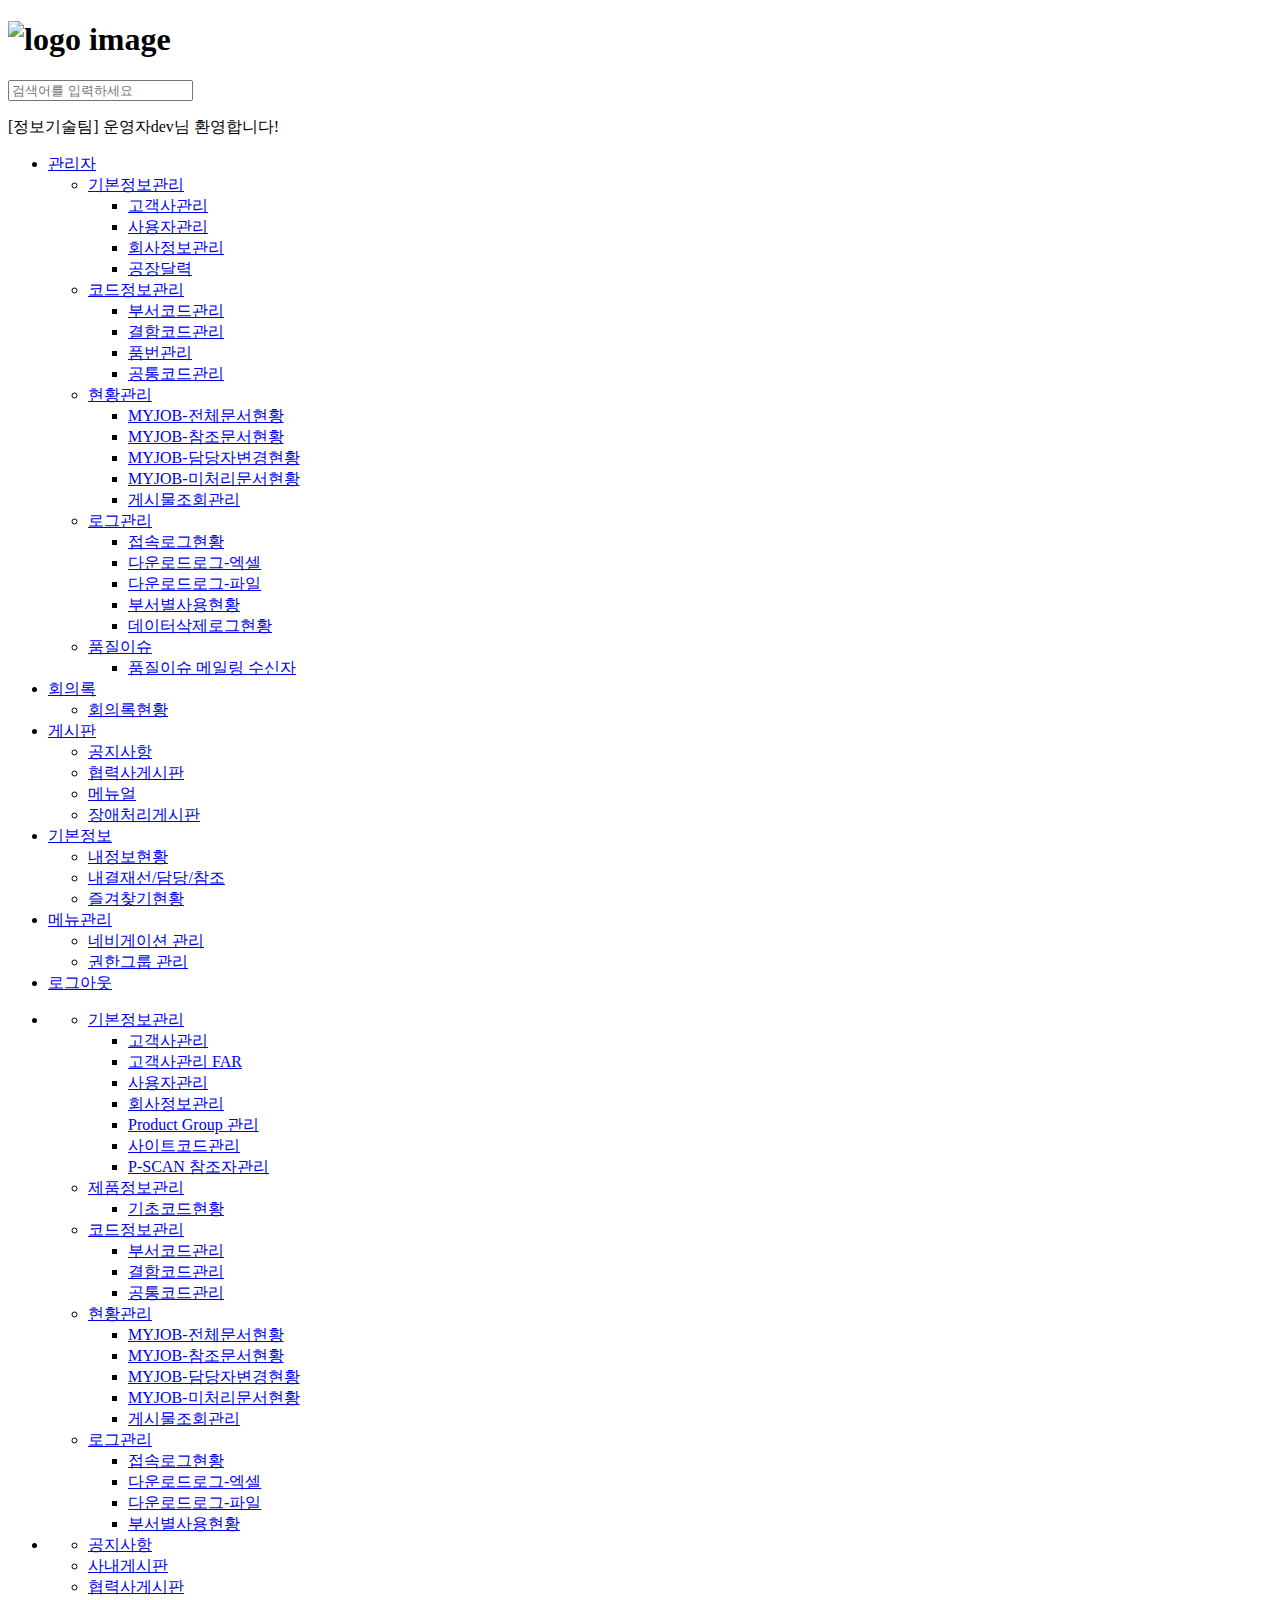
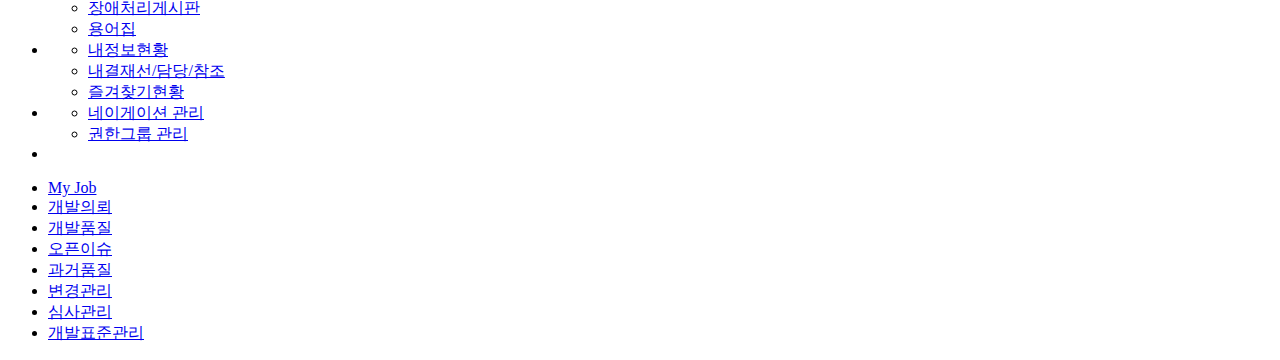
==== topmenu.html @ 82decfd1 "탭메뉴 기능 추가, html안에 html넣기 전" ====
<!DOCTYPE html>
<html lang="ko">

<head>
  <meta charset="UTF-8">
  <meta name="viewport" content="width=device-width, initial-scale=1.0">
  <title>Document</title>
</head>

<body>
  <header id="topmenu">
    <div class="header-container">
      <h1 class="logo-img"><img src="image/logo.jpg" alt="logo image"></h1>
      <div class="header-2f">
        <div class="search">
          <input type="search" placeholder="검색어를 입력하세요" name="" id="">
          <i class="fa-solid fa-magnifying-glass"></i>
        </div>
        <div class="gnb-wrap">
          <div class="admin">
            <p>[정보기술팀] <span>운영자dev님 환영합니다!</span></p>
          </div>
          <div id="gnb">
            <ul class="sub-menu0">
              <li><a href="#">관리자</a>
                <div class="sub-menu1">
                  <ul>
                    <li><a href="#">기본정보관리 <i class="fa-solid fa-chevron-right"></i></a>
                      <div class="sub-menu2">
                        <ul>
                          <li><a href="#">고객사관리</a></li>
                          <li><a href="#">사용자관리</a></li>
                          <li><a href="#">회사정보관리</a></li>
                          <li><a href="#">공장달력</a></li>
                        </ul>
                      </div>
                    </li>
                    <li><a href="#">코드정보관리<i class="fa-solid fa-chevron-right"></i></a>
                      <div class="sub-menu2">
                        <ul>
                          <li><a href="#">부서코드관리</a></li>
                          <li><a href="#">결함코드관리</a></li>
                          <li><a href="#">품번관리</a></li>
                          <li><a href="#">공통코드관리</a></li>
                        </ul>
                      </div>
                    </li>
                    <li><a href="#">현황관리<i class="fa-solid fa-chevron-right"></i></a>
                      <div class="sub-menu2">
                        <ul>
                          <li><a href="#">MYJOB-전체문서현황</a></li>
                          <li><a href="#">MYJOB-참조문서현황</a></li>
                          <li><a href="#">MYJOB-담당자변경현황</a></li>
                          <li><a href="#">MYJOB-미처리문서현황</a></li>
                          <li><a href="#">게시물조회관리</a></li>
                        </ul>
                      </div>
                    </li>
                    <li><a href="#">로그관리<i class="fa-solid fa-chevron-right"></i></a>
                      <div class="sub-menu2">
                        <ul>
                          <li><a href="#">접속로그현황</a></li>
                          <li><a href="#">다운로드로그-엑셀</a></li>
                          <li><a href="#">다운로드로그-파일</a></li>
                          <li><a href="#">부서별사용현황</a></li>
                          <li><a href="#">데이터삭제로그현황</a></li>
                        </ul>
                      </div>
                    </li>
                    <li><a href="#">품질이슈<i class="fa-solid fa-chevron-right"></i></a>
                      <div class="sub-menu2">
                        <ul>
                          <li><a href="#">품질이슈 메일링 수신자</a></li>
                        </ul>
                      </div>
                    </li>
                  </ul>
                </div>
              </li>
              <li><a href="#">회의록</a>
                <div class="sub-menu1">
                  <ul>
                    <li><a href="#">회의록현황</a></li>
                  </ul>
                </div>
              </li>
              <li><a href="#">게시판</a>
                <div class="sub-menu1">
                  <ul>
                    <li><a href="#">공지사항</a></li>
                    <li><a href="#">협력사게시판</a></li>
                    <li><a href="#">메뉴얼</a></li>
                    <li><a href="#">장애처리게시판</a></li>
                  </ul>
                </div>
              </li>
              <li><a href="#">기본정보</a>
                <div class="sub-menu1">
                  <ul>
                    <li><a href="#">내정보현황</a></li>
                    <li><a href="#">내결재선/담당/참조</a></li>
                    <li><a href="#">즐겨찾기현황</a></li>
                  </ul>
                </div>
              </li>
              <li><a href="#">메뉴관리</a>
                <div class="sub-menu1">
                  <ul>
                    <li><a href="#">네비게이션 관리</a></li>
                    <li><a href="#">권한그룹 관리</a></li>
                  </ul>
                </div>
              </li>
              <li><a href="#">로그아웃</a></li>
            </ul>
          </div>
          <div id="gnb-mobile">
            <ul class="sub-menu0">
              <li>
                <a href="#"><i class="fas fa-user-tie"></i></a>
                <div class="sub-menu1">
                  <ul>
                    <li><a href="#">기본정보관리<i class="fa-solid fa-plus"></i></a>
                    </li>
                    <div class="sub-menu2">
                      <ul>
                        <li><a href="#">고객사관리</a></li>
                        <li><a href="#">고객사관리 FAR</a></li>
                        <li><a href="#">사용자관리</a></li>
                        <li><a href="#">회사정보관리</a></li>
                        <li><a href="#">Product Group 관리</a></li>
                        <li><a href="#">사이트코드관리</a></li>
                        <li><a href="#">P-SCAN 참조자관리</a></li>
                      </ul>
                    </div>
                    <li><a href="#">제품정보관리<i class="fa-solid fa-plus"></i></a>
                    </li>
                    <div class="sub-menu2">
                      <ul>
                        <li><a href="#">기초코드현황</a></li>
                      </ul>
                    </div>
                    <li><a href="#">코드정보관리<i class="fa-solid fa-plus"></i></i></a>
                    </li>
                    <div class="sub-menu2">
                      <ul>
                        <li><a href="#">부서코드관리</a></li>
                        <li><a href="#">결함코드관리</a></li>
                        <li><a href="#">공통코드관리</a></li>
                      </ul>
                    </div>
                    <li><a href="#">현황관리<i class="fa-solid fa-plus"></i></a>
                    </li>
                    <div class="sub-menu2">
                      <ul>
                        <li><a href="#">MYJOB-전체문서현황</a></li>
                        <li><a href="#">MYJOB-참조문서현황</a></li>
                        <li><a href="#">MYJOB-담당자변경현황</a></li>
                        <li><a href="#">MYJOB-미처리문서현황</a></li>
                        <li><a href="#">게시물조회관리</a></li>
                      </ul>
                    </div>
                    <li><a href="#">로그관리<i class="fa-solid fa-plus"></i></a>
                    </li>
                    <div class="sub-menu2">
                      <ul>
                        <li><a href="#">접속로그현황</a></li>
                        <li><a href="#">다운로드로그-엑셀</a></li>
                        <li><a href="#">다운로드로그-파일</a></li>
                        <li><a href="#">부서별사용현황</a></li>
                      </ul>
                    </div>
                  </ul>
                </div>
              </li>
              <li>
                <a href="#"><i class="fas fa-chalkboard"></i></a>
                <div class="sub-menu1">
                  <ul>
                    <li><a href="#">공지사항</a></li>
                    <li><a href="#">사내게시판</a></li>
                    <li><a href="#">협력사게시판</a></li>
                    <li><a href="#">장애처리게시판</a></li>
                    <li><a href="#">용어집</a></li>
                  </ul>
                </div>
              </li>
              <li>
                <a href="#"><i class="fas fa-user"></i></a>
                <div class="sub-menu1">
                  <ul>
                    <li><a href="#">내정보현황</a></li>
                    <li><a href="#">내결재선/담당/참조</a></li>
                    <li><a href="#">즐겨찾기현황</a></li>
                  </ul>
                </div>
              </li>
              <li>
                <a href="#"><i class="fa-brands fa-elementor"></i></a>
                <div class="sub-menu1">
                  <ul>
                    <li><a href="#">네이게이션 관리</a></li>
                    <li><a href="#">권한그룹 관리</a></li>
                  </ul>
                </div>
              </li>
              <li><a href="#"><i class="fa-solid fa-right-from-bracket"></i></a></li>
            </ul>

          </div>
        </div>
      </div>
      <div class="header-1f">
        <div class="main-gnb">
          <ul>
            <li><a href="#"><span>My Job</span></a></li>
            <li><a href="#"><span>개발의뢰</span></a></li>
            <li><a href="#"><span>개발품질</span></a></li>
            <li><a href="#"><span>오픈이슈</span></a></li>
            <li><a href="#"><span>과거품질</span></a></li>
            <li><a href="#"><span>변경관리</span></a></li>
            <li><a href="#"><span>심사관리</span></a></li>
            <li><a href="#"><span>개발표준관리</span></a></li>
          </ul>
        </div>
      </div>
    </div>
  </header>
</body>

</html>
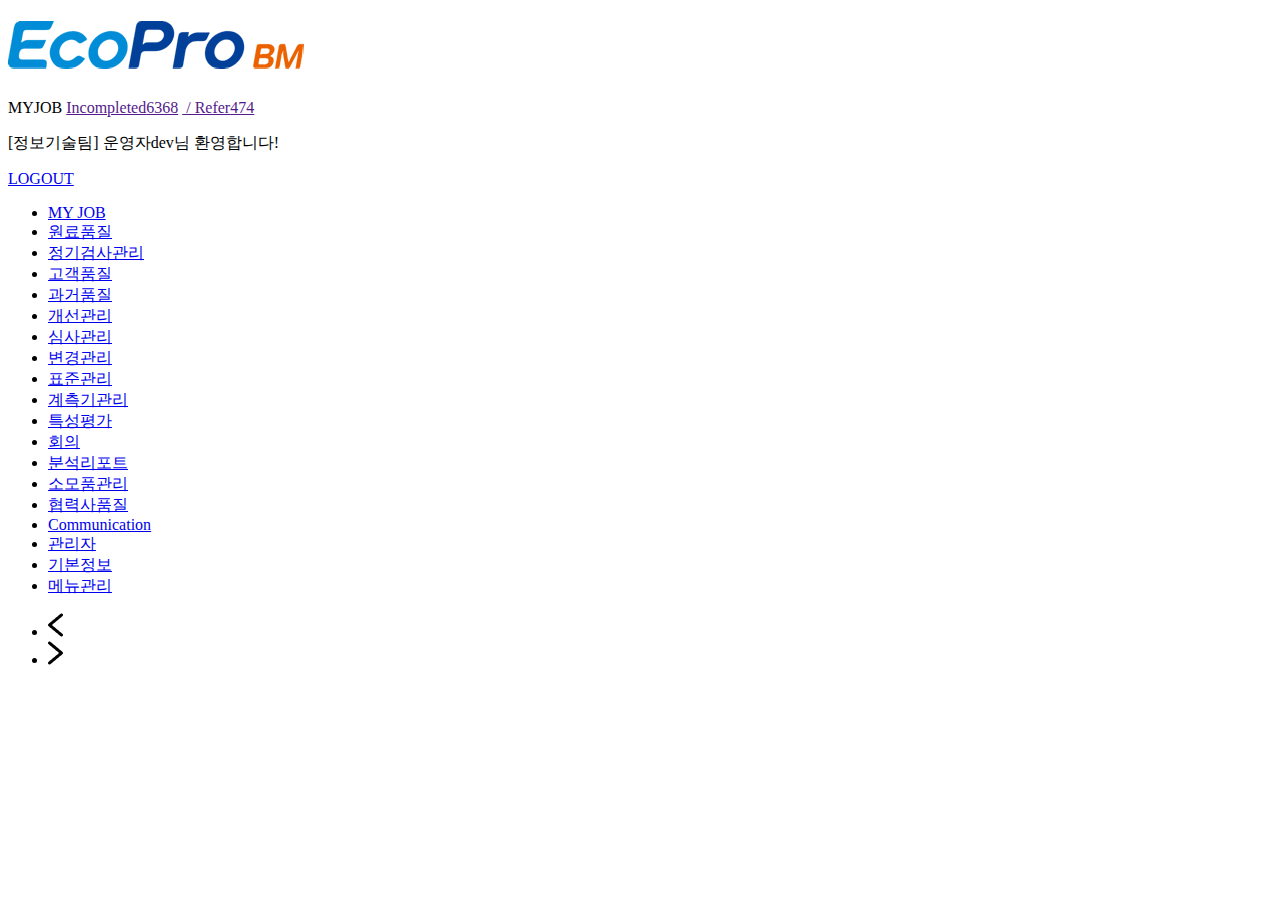
==== commit 00e6c376: "퇴근 전 커밋" ====
--- a/topmenu.html
+++ b/topmenu.html
@@ -4,225 +4,53 @@
 <head>
   <meta charset="UTF-8">
   <meta name="viewport" content="width=device-width, initial-scale=1.0">
-  <title>Document</title>
 </head>
 
 <body>
   <header id="topmenu">
     <div class="header-container">
-      <h1 class="logo-img"><img src="image/logo.jpg" alt="logo image"></h1>
+      <h1 class="logo-img"><img src="./image/logo.png" alt="logo image"></h1>
       <div class="header-2f">
-        <div class="search">
-          <input type="search" placeholder="검색어를 입력하세요" name="" id="">
-          <i class="fa-solid fa-magnifying-glass"></i>
+        <div class="quick-myjob">
+          <span>MYJOB</span>
+          <a href="" id="incompleted" class="incompleted">Incompleted<label for="incompleted">6368</label></a>
+          <a href="" id="refer" class="refer">&nbsp;/&nbsp;Refer<label for="refer">474</label></a>
         </div>
         <div class="gnb-wrap">
           <div class="admin">
             <p>[정보기술팀] <span>운영자dev님 환영합니다!</span></p>
           </div>
-          <div id="gnb">
-            <ul class="sub-menu0">
-              <li><a href="#">관리자</a>
-                <div class="sub-menu1">
-                  <ul>
-                    <li><a href="#">기본정보관리 <i class="fa-solid fa-chevron-right"></i></a>
-                      <div class="sub-menu2">
-                        <ul>
-                          <li><a href="#">고객사관리</a></li>
-                          <li><a href="#">사용자관리</a></li>
-                          <li><a href="#">회사정보관리</a></li>
-                          <li><a href="#">공장달력</a></li>
-                        </ul>
-                      </div>
-                    </li>
-                    <li><a href="#">코드정보관리<i class="fa-solid fa-chevron-right"></i></a>
-                      <div class="sub-menu2">
-                        <ul>
-                          <li><a href="#">부서코드관리</a></li>
-                          <li><a href="#">결함코드관리</a></li>
-                          <li><a href="#">품번관리</a></li>
-                          <li><a href="#">공통코드관리</a></li>
-                        </ul>
-                      </div>
-                    </li>
-                    <li><a href="#">현황관리<i class="fa-solid fa-chevron-right"></i></a>
-                      <div class="sub-menu2">
-                        <ul>
-                          <li><a href="#">MYJOB-전체문서현황</a></li>
-                          <li><a href="#">MYJOB-참조문서현황</a></li>
-                          <li><a href="#">MYJOB-담당자변경현황</a></li>
-                          <li><a href="#">MYJOB-미처리문서현황</a></li>
-                          <li><a href="#">게시물조회관리</a></li>
-                        </ul>
-                      </div>
-                    </li>
-                    <li><a href="#">로그관리<i class="fa-solid fa-chevron-right"></i></a>
-                      <div class="sub-menu2">
-                        <ul>
-                          <li><a href="#">접속로그현황</a></li>
-                          <li><a href="#">다운로드로그-엑셀</a></li>
-                          <li><a href="#">다운로드로그-파일</a></li>
-                          <li><a href="#">부서별사용현황</a></li>
-                          <li><a href="#">데이터삭제로그현황</a></li>
-                        </ul>
-                      </div>
-                    </li>
-                    <li><a href="#">품질이슈<i class="fa-solid fa-chevron-right"></i></a>
-                      <div class="sub-menu2">
-                        <ul>
-                          <li><a href="#">품질이슈 메일링 수신자</a></li>
-                        </ul>
-                      </div>
-                    </li>
-                  </ul>
-                </div>
-              </li>
-              <li><a href="#">회의록</a>
-                <div class="sub-menu1">
-                  <ul>
-                    <li><a href="#">회의록현황</a></li>
-                  </ul>
-                </div>
-              </li>
-              <li><a href="#">게시판</a>
-                <div class="sub-menu1">
-                  <ul>
-                    <li><a href="#">공지사항</a></li>
-                    <li><a href="#">협력사게시판</a></li>
-                    <li><a href="#">메뉴얼</a></li>
-                    <li><a href="#">장애처리게시판</a></li>
-                  </ul>
-                </div>
-              </li>
-              <li><a href="#">기본정보</a>
-                <div class="sub-menu1">
-                  <ul>
-                    <li><a href="#">내정보현황</a></li>
-                    <li><a href="#">내결재선/담당/참조</a></li>
-                    <li><a href="#">즐겨찾기현황</a></li>
-                  </ul>
-                </div>
-              </li>
-              <li><a href="#">메뉴관리</a>
-                <div class="sub-menu1">
-                  <ul>
-                    <li><a href="#">네비게이션 관리</a></li>
-                    <li><a href="#">권한그룹 관리</a></li>
-                  </ul>
-                </div>
-              </li>
-              <li><a href="#">로그아웃</a></li>
-            </ul>
-          </div>
-          <div id="gnb-mobile">
-            <ul class="sub-menu0">
-              <li>
-                <a href="#"><i class="fas fa-user-tie"></i></a>
-                <div class="sub-menu1">
-                  <ul>
-                    <li><a href="#">기본정보관리<i class="fa-solid fa-plus"></i></a>
-                    </li>
-                    <div class="sub-menu2">
-                      <ul>
-                        <li><a href="#">고객사관리</a></li>
-                        <li><a href="#">고객사관리 FAR</a></li>
-                        <li><a href="#">사용자관리</a></li>
-                        <li><a href="#">회사정보관리</a></li>
-                        <li><a href="#">Product Group 관리</a></li>
-                        <li><a href="#">사이트코드관리</a></li>
-                        <li><a href="#">P-SCAN 참조자관리</a></li>
-                      </ul>
-                    </div>
-                    <li><a href="#">제품정보관리<i class="fa-solid fa-plus"></i></a>
-                    </li>
-                    <div class="sub-menu2">
-                      <ul>
-                        <li><a href="#">기초코드현황</a></li>
-                      </ul>
-                    </div>
-                    <li><a href="#">코드정보관리<i class="fa-solid fa-plus"></i></i></a>
-                    </li>
-                    <div class="sub-menu2">
-                      <ul>
-                        <li><a href="#">부서코드관리</a></li>
-                        <li><a href="#">결함코드관리</a></li>
-                        <li><a href="#">공통코드관리</a></li>
-                      </ul>
-                    </div>
-                    <li><a href="#">현황관리<i class="fa-solid fa-plus"></i></a>
-                    </li>
-                    <div class="sub-menu2">
-                      <ul>
-                        <li><a href="#">MYJOB-전체문서현황</a></li>
-                        <li><a href="#">MYJOB-참조문서현황</a></li>
-                        <li><a href="#">MYJOB-담당자변경현황</a></li>
-                        <li><a href="#">MYJOB-미처리문서현황</a></li>
-                        <li><a href="#">게시물조회관리</a></li>
-                      </ul>
-                    </div>
-                    <li><a href="#">로그관리<i class="fa-solid fa-plus"></i></a>
-                    </li>
-                    <div class="sub-menu2">
-                      <ul>
-                        <li><a href="#">접속로그현황</a></li>
-                        <li><a href="#">다운로드로그-엑셀</a></li>
-                        <li><a href="#">다운로드로그-파일</a></li>
-                        <li><a href="#">부서별사용현황</a></li>
-                      </ul>
-                    </div>
-                  </ul>
-                </div>
-              </li>
-              <li>
-                <a href="#"><i class="fas fa-chalkboard"></i></a>
-                <div class="sub-menu1">
-                  <ul>
-                    <li><a href="#">공지사항</a></li>
-                    <li><a href="#">사내게시판</a></li>
-                    <li><a href="#">협력사게시판</a></li>
-                    <li><a href="#">장애처리게시판</a></li>
-                    <li><a href="#">용어집</a></li>
-                  </ul>
-                </div>
-              </li>
-              <li>
-                <a href="#"><i class="fas fa-user"></i></a>
-                <div class="sub-menu1">
-                  <ul>
-                    <li><a href="#">내정보현황</a></li>
-                    <li><a href="#">내결재선/담당/참조</a></li>
-                    <li><a href="#">즐겨찾기현황</a></li>
-                  </ul>
-                </div>
-              </li>
-              <li>
-                <a href="#"><i class="fa-brands fa-elementor"></i></a>
-                <div class="sub-menu1">
-                  <ul>
-                    <li><a href="#">네이게이션 관리</a></li>
-                    <li><a href="#">권한그룹 관리</a></li>
-                  </ul>
-                </div>
-              </li>
-              <li><a href="#"><i class="fa-solid fa-right-from-bracket"></i></a></li>
-            </ul>
-
-          </div>
+          <a href="#" class="logout">LOGOUT</a>
         </div>
       </div>
       <div class="header-1f">
         <div class="main-gnb">
           <ul>
-            <li><a href="#"><span>My Job</span></a></li>
-            <li><a href="#"><span>개발의뢰</span></a></li>
-            <li><a href="#"><span>개발품질</span></a></li>
-            <li><a href="#"><span>오픈이슈</span></a></li>
+            <li><a href="#"><span>MY JOB</span></a></li>
+            <li><a href="#"><span>원료품질</span></a></li>
+            <li><a href="#"><span>정기검사관리</span></a></li>
+            <li><a href="#"><span>고객품질</span></a></li>
             <li><a href="#"><span>과거품질</span></a></li>
+            <li><a href="#"><span>개선관리</span></a></li>
+            <li><a href="#"><span>심사관리</span></a></li>
             <li><a href="#"><span>변경관리</span></a></li>
-            <li><a href="#"><span>심사관리</span></a></li>
-            <li><a href="#"><span>개발표준관리</span></a></li>
+            <li><a href="#"><span>표준관리</span></a></li>
+            <li><a href="#"><span>계측기관리</span></a></li>
+            <li><a href="#"><span>특성평가</span></a></li>
+            <li><a href="#"><span>회의</span></a></li>
+            <li><a href="#"><span>분석리포트</span></a></li>
+            <li><a href="#"><span>소모품관리</span></a></li>
+            <li><a href="#"><span>협력사품질</span></a></li>
+            <li><a href="#"><span>Communication</span></a></li>
+            <li><a href="#"><span>관리자</span></a></li>
+            <li><a href="#"><span>기본정보</span></a></li>
+            <li><a href="#"><span>메뉴관리</span></a></li>
           </ul>
         </div>
+        <ul class="gnb-btn">
+          <li><img src="./image/arrow_left.png" alt="arrow left icon"></li>
+          <li><img src="./image/arrow_right.png" alt="arrow right icon"></li>
+        </ul>
       </div>
     </div>
   </header>
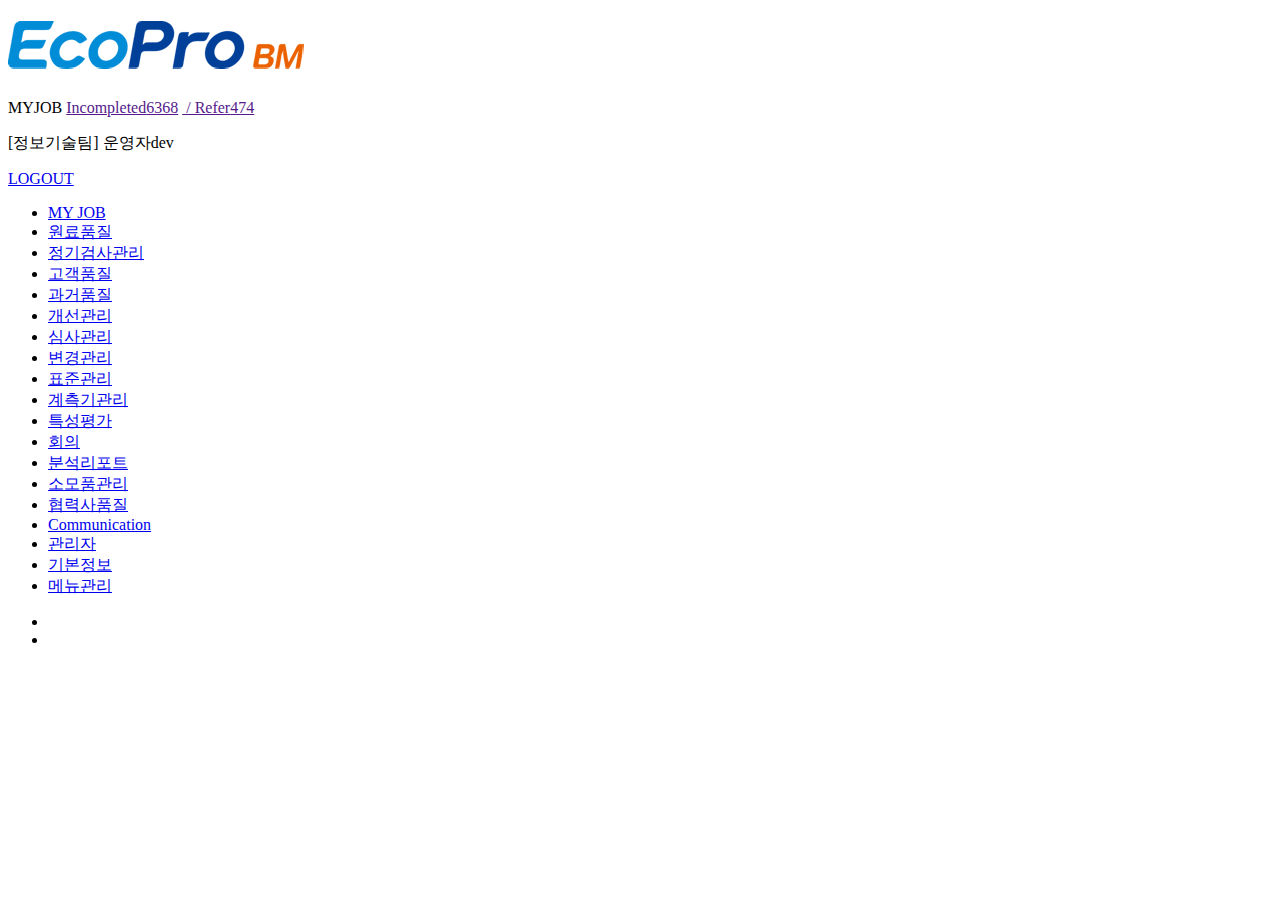
==== commit 9389fc25: "1차완성, 제출" ====
--- a/topmenu.html
+++ b/topmenu.html
@@ -4,6 +4,9 @@
 <head>
   <meta charset="UTF-8">
   <meta name="viewport" content="width=device-width, initial-scale=1.0">
+  <script src="https://code.jquery.com/jquery-3.5.1.min.js"></script>
+  <script src="./js/jquery.js"></script>
+
 </head>
 
 <body>
@@ -18,7 +21,7 @@
         </div>
         <div class="gnb-wrap">
           <div class="admin">
-            <p>[정보기술팀] <span>운영자dev님 환영합니다!</span></p>
+            <p>[정보기술팀] <span>운영자dev</span></p>
           </div>
           <a href="#" class="logout">LOGOUT</a>
         </div>
@@ -26,7 +29,7 @@
       <div class="header-1f">
         <div class="main-gnb">
           <ul>
-            <li><a href="#"><span>MY JOB</span></a></li>
+            <li class="open"><a href="#"><span>MY JOB</span></a></li>
             <li><a href="#"><span>원료품질</span></a></li>
             <li><a href="#"><span>정기검사관리</span></a></li>
             <li><a href="#"><span>고객품질</span></a></li>
@@ -48,8 +51,8 @@
           </ul>
         </div>
         <ul class="gnb-btn">
-          <li><img src="./image/arrow_left.png" alt="arrow left icon"></li>
-          <li><img src="./image/arrow_right.png" alt="arrow right icon"></li>
+          <li class="arrow-left"></li>
+          <li class="arrow-right"></li>
         </ul>
       </div>
     </div>
